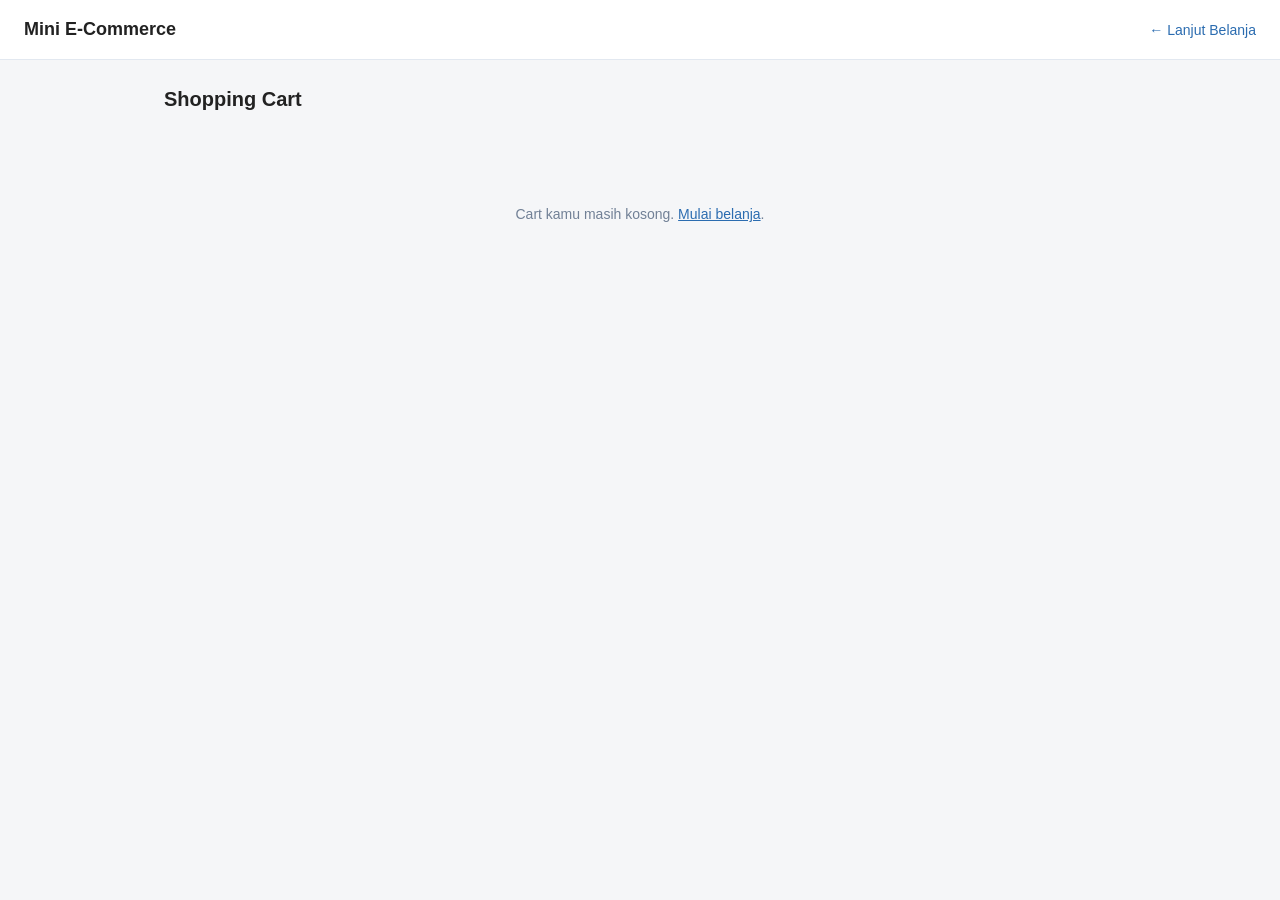
==== app/cart.html @ b57298fa "test-documentation/test-cases.md evidence/ docs(phase-2): record test execution result  - Search: TC" ====
<!DOCTYPE html>
<html lang="id">
<head>
  <meta charset="UTF-8" />
  <meta name="viewport" content="width=device-width, initial-scale=1.0" />
  <title>Mini E-Commerce — Cart</title>
  <link rel="stylesheet" href="styles/style.css" />
  <link rel="stylesheet" href="styles/responsive.css" />
</head>
<body>
  <header class="site-header">
    <h1 class="site-title">Mini E-Commerce</h1>
    <nav class="site-nav">
      <a href="products.html">← Lanjut Belanja</a>
    </nav>
  </header>

  <main class="container">
    <h2 class="page-title">Shopping Cart</h2>

    <p id="cart-message" class="message" role="alert"></p>

    <section id="cart-list" class="cart-list"></section>

    <p id="cart-empty" class="empty-state" hidden>
      Cart kamu masih kosong. <a href="products.html">Mulai belanja</a>.
    </p>

    <aside id="cart-summary" class="cart-summary" hidden>
      <div class="summary-row">
        <span>Total Item</span>
        <span id="summary-items">0</span>
      </div>
      <div class="summary-row summary-total">
        <span>Subtotal</span>
        <span id="summary-subtotal">Rp 0</span>
      </div>
      <button class="btn btn-primary" id="btn-checkout" disabled>
        Checkout (Fase 3)
      </button>
    </aside>
  </main>

  <script src="scripts/cart.js"></script>
</body>
</html>
---- app/styles/style.css ----
* { box-sizing: border-box; margin: 0; padding: 0; }

body {
  font-family: -apple-system, BlinkMacSystemFont, "Segoe UI", Roboto, sans-serif;
  background: #f5f6f8;
  color: #222;
  line-height: 1.5;
}

/* ---------- Auth / Login ---------- */
.auth-wrapper {
  min-height: 100vh;
  display: flex;
  align-items: center;
  justify-content: center;
  padding: 24px;
}

.auth-card {
  background: #fff;
  padding: 32px;
  border-radius: 12px;
  box-shadow: 0 4px 20px rgba(0,0,0,0.08);
  width: 100%;
  max-width: 400px;
}

.auth-title { font-size: 22px; margin-bottom: 4px; }
.auth-subtitle { font-size: 14px; color: #666; margin-bottom: 24px; }

/* ---------- Form ---------- */
.form-group { margin-bottom: 16px; }
.form-group label {
  display: block;
  font-size: 13px;
  font-weight: 600;
  margin-bottom: 6px;
}
.form-group input {
  width: 100%;
  padding: 10px 12px;
  border: 1px solid #ccc;
  border-radius: 8px;
  font-size: 14px;
}
.form-group input:focus {
  outline: none;
  border-color: #2b6cb0;
  box-shadow: 0 0 0 3px rgba(43,108,176,0.15);
}

/* ---------- Button ---------- */
.btn {
  display: inline-block;
  padding: 10px 16px;
  border: none;
  border-radius: 8px;
  font-size: 14px;
  font-weight: 600;
  cursor: pointer;
}
.btn-primary { background: #2b6cb0; color: #fff; width: 100%; }
.btn-primary:hover { background: #245a94; }

.btn-add { background: #38a169; color: #fff; width: 100%; margin-top: 8px; }
.btn-add:hover { background: #2f855a; }
.btn-add:disabled {
  background: #cbd5e0;
  color: #718096;
  cursor: not-allowed;
}

/* ---------- Message ---------- */
.message { margin-top: 14px; font-size: 13px; min-height: 18px; }
.message.error   { color: #c53030; }
.message.success { color: #2f855a; }

/* ---------- Layout ---------- */
.site-header {
  background: #fff;
  padding: 16px 24px;
  display: flex;
  justify-content: space-between;
  align-items: center;
  border-bottom: 1px solid #e2e8f0;
}
.site-title { font-size: 18px; }
.site-nav a { color: #2b6cb0; text-decoration: none; font-size: 14px; }

.container { max-width: 1000px; margin: 0 auto; padding: 24px; }
.page-title { font-size: 20px; margin-bottom: 16px; }

.toolbar { margin-bottom: 16px; display: flex; gap: 8px; align-items: center; }
.toolbar input {
  padding: 8px 12px;
  border: 1px solid #ccc;
  border-radius: 8px;
  font-size: 14px;
  width: 260px;
}
.toolbar input:disabled { background: #eee; cursor: not-allowed; }
.hint { font-size: 12px; color: #888; }

/* ---------- Product Grid ---------- */
.product-grid {
  display: grid;
  grid-template-columns: repeat(auto-fill, minmax(220px, 1fr));
  gap: 16px;
}
.product-card {
  background: #fff;
  padding: 16px;
  border-radius: 10px;
  border: 1px solid #e2e8f0;
  display: flex;
  flex-direction: column;
}
.product-name { font-size: 15px; margin-bottom: 4px; }
.product-category { font-size: 12px; color: #888; margin-bottom: 8px; }
.product-price { font-size: 15px; font-weight: 700; color: #2b6cb0; margin-bottom: 4px; }
.product-stock { font-size: 12px; color: #555; margin-bottom: 8px; }
.stock-empty { color: #c53030; font-weight: 600; }

/* ---------- Search hint ---------- */
.hint { font-size: 12px; color: #888; }

/* ---------- Product thumb (ganti visual) ---------- */
.product-thumb {
  height: 110px;
  background: linear-gradient(135deg, #e2e8f0, #cbd5e0);
  border-radius: 8px;
  margin-bottom: 12px;
  display: flex;
  align-items: center;
  justify-content: center;
  cursor: pointer;
  transition: opacity .15s;
}
.product-thumb:hover { opacity: .85; }
.product-thumb-label {
  font-size: 12px;
  font-weight: 600;
  color: #4a5568;
  text-transform: uppercase;
  letter-spacing: .5px;
}
.product-name { cursor: pointer; }
.product-name:hover { color: #2b6cb0; }

/* ---------- Empty state ---------- */
.empty-state {
  text-align: center;
  padding: 32px 16px;
  color: #718096;
  font-size: 14px;
}
.empty-state a { color: #2b6cb0; }

/* ---------- Modal ---------- */
.modal[hidden] { display: none; }
.modal {
  position: fixed;
  inset: 0;
  display: flex;
  align-items: center;
  justify-content: center;
  z-index: 100;
}
.modal-backdrop {
  position: absolute;
  inset: 0;
  background: rgba(0,0,0,0.5);
}
.modal-content {
  position: relative;
  background: #fff;
  border-radius: 12px;
  max-width: 480px;
  width: calc(100% - 32px);
  padding: 24px;
  box-shadow: 0 20px 60px rgba(0,0,0,0.25);
  max-height: 90vh;
  overflow-y: auto;
}
.modal-close {
  position: absolute;
  top: 8px;
  right: 12px;
  background: none;
  border: none;
  font-size: 24px;
  cursor: pointer;
  color: #666;
}
.modal-close:hover { color: #222; }

.detail-thumb {
  height: 160px;
  background: linear-gradient(135deg, #e2e8f0, #cbd5e0);
  border-radius: 8px;
  margin-bottom: 16px;
  display: flex;
  align-items: center;
  justify-content: center;
}
.detail-name { font-size: 20px; margin-bottom: 6px; }
.detail-category { font-size: 13px; color: #666; margin-bottom: 8px; }
.detail-price { font-size: 18px; font-weight: 700; color: #2b6cb0; margin-bottom: 8px; }
.detail-stock { font-size: 13px; margin-bottom: 12px; }
.detail-desc { font-size: 13px; color: #555; margin-bottom: 16px; line-height: 1.6; }

/* ---------- Cart ---------- */
.cart-list {
  display: flex;
  flex-direction: column;
  gap: 12px;
  margin-bottom: 24px;
}
.cart-item {
  background: #fff;
  border: 1px solid #e2e8f0;
  border-radius: 10px;
  padding: 16px;
  display: grid;
  grid-template-columns: 1fr auto auto;
  gap: 16px;
  align-items: center;
}
.cart-item-name { font-size: 15px; margin-bottom: 4px; }
.cart-item-category { font-size: 12px; color: #888; margin-bottom: 4px; }
.cart-item-price { font-size: 13px; color: #2b6cb0; font-weight: 600; }
.cart-item-controls {
  display: flex;
  align-items: center;
  gap: 6px;
}
.cart-item-controls .qty-input {
  width: 56px;
  padding: 6px 8px;
  border: 1px solid #cbd5e0;
  border-radius: 6px;
  font-size: 14px;
  text-align: center;
}
.btn-qty {
  background: #edf2f7;
  color: #2d3748;
  width: 32px;
  height: 32px;
  padding: 0;
  font-size: 16px;
  line-height: 1;
}
.btn-qty:hover { background: #e2e8f0; }
.btn-remove {
  background: #fff;
  color: #c53030;
  border: 1px solid #fed7d7;
  padding: 6px 12px;
  font-size: 13px;
}
.btn-remove:hover { background: #fff5f5; }
.cart-item-subtotal {
  font-size: 15px;
  font-weight: 700;
  color: #222;
  text-align: right;
  min-width: 110px;
}

.cart-summary {
  background: #fff;
  border: 1px solid #e2e8f0;
  border-radius: 10px;
  padding: 20px;
  max-width: 400px;
  margin-left: auto;
}
.summary-row {
  display: flex;
  justify-content: space-between;
  font-size: 14px;
  margin-bottom: 10px;
}
.summary-total {
  font-size: 16px;
  font-weight: 700;
  padding-top: 10px;
  border-top: 1px solid #e2e8f0;
  margin-top: 8px;
  margin-bottom: 16px;
}
#btn-checkout:disabled {
  background: #cbd5e0;
  cursor: not-allowed;
}
---- app/styles/responsive.css ----
/* ---------- Mobile first tweaks ---------- */
@media (max-width: 480px) {
  .auth-card { padding: 24px; }
  .auth-title { font-size: 20px; }

  .container { padding: 16px; }
  .page-title { font-size: 18px; }

  .toolbar { flex-direction: column; align-items: stretch; }
  .toolbar input { width: 100%; }

  .product-grid { grid-template-columns: 1fr; }

  .site-header {
    flex-direction: column;
    align-items: flex-start;
    gap: 8px;
  }

  .cart-item {
    grid-template-columns: 1fr;
    gap: 12px;
  }
  .cart-item-subtotal { text-align: left; }
  .cart-summary { max-width: 100%; }
  .modal-content { padding: 20px; }
}

/* ---------- Tablet ---------- */
@media (min-width: 481px) and (max-width: 768px) {
  .product-grid { grid-template-columns: repeat(2, 1fr); }
}
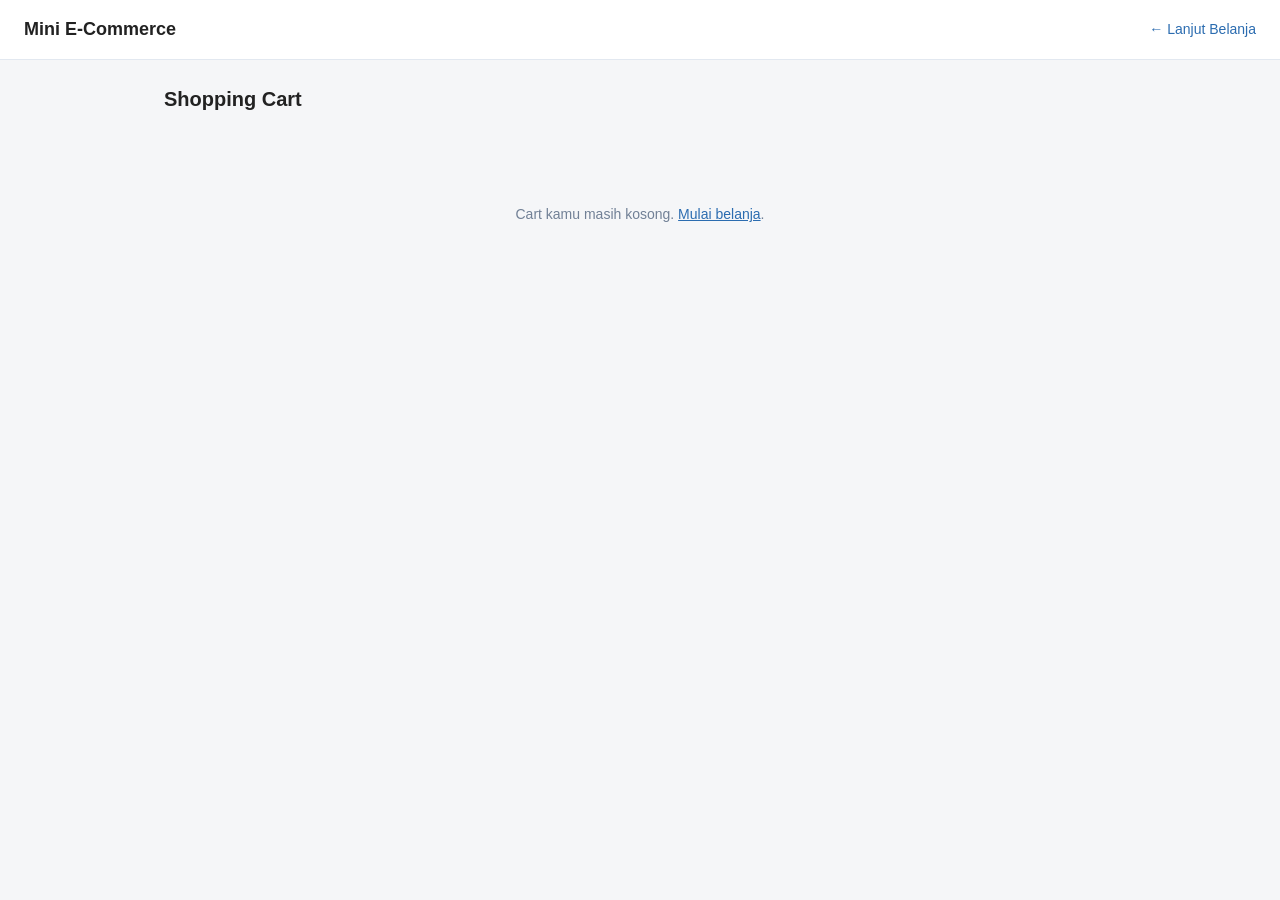
==== commit 78c07e46: "app/index.html app/products.html app/cart.html \         app/checkout.html app/confirmation.html \  " ====
--- a/app/cart.html
+++ b/app/cart.html
@@ -4,16 +4,18 @@
   <meta charset="UTF-8" />
   <meta name="viewport" content="width=device-width, initial-scale=1.0" />
   <title>Mini E-Commerce — Cart</title>
-  <link rel="stylesheet" href="styles/style.css" />
-  <link rel="stylesheet" href="styles/responsive.css" />
+  <link rel="stylesheet" href="/app/styles/style.css" />
+  <link rel="stylesheet" href="/app/styles/responsive.css" />
 </head>
 <body>
   <header class="site-header">
+  <a href="/app/products.html" class="site-title-link">
     <h1 class="site-title">Mini E-Commerce</h1>
-    <nav class="site-nav">
-      <a href="products.html">← Lanjut Belanja</a>
-    </nav>
-  </header>
+  </a>
+  <nav class="site-nav">
+    <a href="/app/products.html">← Lanjut Belanja</a>
+  </nav>
+</header>
 
   <main class="container">
     <h2 class="page-title">Shopping Cart</h2>
@@ -23,7 +25,7 @@
     <section id="cart-list" class="cart-list"></section>
 
     <p id="cart-empty" class="empty-state" hidden>
-      Cart kamu masih kosong. <a href="products.html">Mulai belanja</a>.
+      Cart kamu masih kosong. <a href="/app/products.html">Mulai belanja</a>.
     </p>
 
     <aside id="cart-summary" class="cart-summary" hidden>
@@ -35,12 +37,10 @@
         <span>Subtotal</span>
         <span id="summary-subtotal">Rp 0</span>
       </div>
-      <button class="btn btn-primary" id="btn-checkout" disabled>
-        Checkout (Fase 3)
-      </button>
+      <button class="btn btn-primary" id="btn-checkout">Checkout</button>
     </aside>
   </main>
 
-  <script src="scripts/cart.js"></script>
+  <script src="/app/scripts/cart.js"></script>
 </body>
 </html>
--- a/app/styles/style.css
+++ b/app/styles/style.css
@@ -15,7 +15,6 @@
   justify-content: center;
   padding: 24px;
 }
-
 .auth-card {
   background: #fff;
   padding: 32px;
@@ -24,7 +23,6 @@
   width: 100%;
   max-width: 400px;
 }
-
 .auth-title { font-size: 22px; margin-bottom: 4px; }
 .auth-subtitle { font-size: 14px; color: #666; margin-bottom: 24px; }
 
@@ -36,14 +34,18 @@
   font-weight: 600;
   margin-bottom: 6px;
 }
-.form-group input {
+.form-group input,
+.form-group textarea {
   width: 100%;
   padding: 10px 12px;
   border: 1px solid #ccc;
   border-radius: 8px;
   font-size: 14px;
-}
-.form-group input:focus {
+  font-family: inherit;
+}
+.form-group textarea { resize: vertical; }
+.form-group input:focus,
+.form-group textarea:focus {
   outline: none;
   border-color: #2b6cb0;
   box-shadow: 0 0 0 3px rgba(43,108,176,0.15);
@@ -61,7 +63,6 @@
 }
 .btn-primary { background: #2b6cb0; color: #fff; width: 100%; }
 .btn-primary:hover { background: #245a94; }
-
 .btn-add { background: #38a169; color: #fff; width: 100%; margin-top: 8px; }
 .btn-add:hover { background: #2f855a; }
 .btn-add:disabled {
@@ -72,8 +73,49 @@
 
 /* ---------- Message ---------- */
 .message { margin-top: 14px; font-size: 13px; min-height: 18px; }
-.message.error   { color: #c53030; }
+.message.error { color: #c53030; }
 .message.success { color: #2f855a; }
+
+/* ---------- Demo Hint ---------- */
+.demo-hint {
+  margin-top: 24px;
+  padding: 14px 16px;
+  background: #f0f7ff;
+  border: 1px dashed #90cdf4;
+  border-radius: 8px;
+  font-size: 13px;
+}
+.demo-hint-title {
+  font-weight: 700;
+  color: #2b6cb0;
+  margin-bottom: 8px;
+}
+.demo-hint-list { list-style: none; margin-bottom: 12px; }
+.demo-hint-list li {
+  display: flex;
+  justify-content: space-between;
+  align-items: center;
+  padding: 4px 0;
+}
+.demo-hint-list li span { color: #4a5568; }
+.demo-hint-list li code {
+  background: #fff;
+  padding: 2px 8px;
+  border-radius: 4px;
+  border: 1px solid #bee3f8;
+  font-family: "SF Mono", Monaco, Menlo, monospace;
+  font-size: 12px;
+  color: #2b6cb0;
+}
+.btn-hint {
+  background: #fff;
+  color: #2b6cb0;
+  border: 1px solid #90cdf4;
+  font-size: 12px;
+  padding: 6px 12px;
+  width: 100%;
+}
+.btn-hint:hover { background: #ebf8ff; }
 
 /* ---------- Layout ---------- */
 .site-header {
@@ -84,7 +126,21 @@
   align-items: center;
   border-bottom: 1px solid #e2e8f0;
 }
+.site-title-link {
+  text-decoration: none;
+  color: inherit;
+  display: inline-flex;
+  align-items: center;
+  transition: opacity .15s;
+}
+.site-title-link:hover {
+  opacity: .75;
+}
+.site-title-link:hover .site-title {
+  color: #2b6cb0;
+}
 .site-title { font-size: 18px; }
+.site-nav { display: flex; gap: 16px; }
 .site-nav a { color: #2b6cb0; text-decoration: none; font-size: 14px; }
 
 .container { max-width: 1000px; margin: 0 auto; padding: 24px; }
@@ -98,7 +154,6 @@
   font-size: 14px;
   width: 260px;
 }
-.toolbar input:disabled { background: #eee; cursor: not-allowed; }
 .hint { font-size: 12px; color: #888; }
 
 /* ---------- Product Grid ---------- */
@@ -115,16 +170,6 @@
   display: flex;
   flex-direction: column;
 }
-.product-name { font-size: 15px; margin-bottom: 4px; }
-.product-category { font-size: 12px; color: #888; margin-bottom: 8px; }
-.product-price { font-size: 15px; font-weight: 700; color: #2b6cb0; margin-bottom: 4px; }
-.product-stock { font-size: 12px; color: #555; margin-bottom: 8px; }
-.stock-empty { color: #c53030; font-weight: 600; }
-
-/* ---------- Search hint ---------- */
-.hint { font-size: 12px; color: #888; }
-
-/* ---------- Product thumb (ganti visual) ---------- */
 .product-thumb {
   height: 110px;
   background: linear-gradient(135deg, #e2e8f0, #cbd5e0);
@@ -144,8 +189,12 @@
   text-transform: uppercase;
   letter-spacing: .5px;
 }
-.product-name { cursor: pointer; }
+.product-name { font-size: 15px; margin-bottom: 4px; cursor: pointer; }
 .product-name:hover { color: #2b6cb0; }
+.product-category { font-size: 12px; color: #888; margin-bottom: 8px; }
+.product-price { font-size: 15px; font-weight: 700; color: #2b6cb0; margin-bottom: 4px; }
+.product-stock { font-size: 12px; color: #555; margin-bottom: 8px; }
+.stock-empty { color: #c53030; font-weight: 600; }
 
 /* ---------- Empty state ---------- */
 .empty-state {
@@ -229,11 +278,7 @@
 .cart-item-name { font-size: 15px; margin-bottom: 4px; }
 .cart-item-category { font-size: 12px; color: #888; margin-bottom: 4px; }
 .cart-item-price { font-size: 13px; color: #2b6cb0; font-weight: 600; }
-.cart-item-controls {
-  display: flex;
-  align-items: center;
-  gap: 6px;
-}
+.cart-item-controls { display: flex; align-items: center; gap: 6px; }
 .cart-item-controls .qty-input {
   width: 56px;
   padding: 6px 8px;
@@ -290,7 +335,121 @@
   margin-top: 8px;
   margin-bottom: 16px;
 }
-#btn-checkout:disabled {
-  background: #cbd5e0;
-  cursor: not-allowed;
+
+/* ---------- Checkout ---------- */
+.checkout-layout {
+  display: grid;
+  grid-template-columns: 1fr 340px;
+  gap: 24px;
+  align-items: start;
+}
+.checkout-form {
+  background: #fff;
+  border: 1px solid #e2e8f0;
+  border-radius: 10px;
+  padding: 24px;
+}
+.section-title {
+  font-size: 15px;
+  font-weight: 700;
+  margin: 20px 0 12px;
+  padding-bottom: 8px;
+  border-bottom: 1px solid #edf2f7;
+}
+.section-title:first-child { margin-top: 0; }
+
+.payment-options {
+  display: flex;
+  flex-direction: column;
+  gap: 8px;
+  margin-bottom: 20px;
+}
+.radio-option {
+  display: flex;
+  align-items: center;
+  gap: 10px;
+  padding: 10px 12px;
+  border: 1px solid #e2e8f0;
+  border-radius: 8px;
+  cursor: pointer;
+  font-size: 14px;
+}
+.radio-option:hover { background: #f7fafc; }
+
+.checkout-summary {
+  background: #fff;
+  border: 1px solid #e2e8f0;
+  border-radius: 10px;
+  padding: 20px;
+  position: sticky;
+  top: 24px;
+}
+.summary-list { margin-bottom: 16px; }
+.summary-item {
+  display: flex;
+  justify-content: space-between;
+  font-size: 13px;
+  color: #4a5568;
+  padding: 6px 0;
+  border-bottom: 1px dashed #edf2f7;
+}
+
+/* ---------- Confirmation ---------- */
+.confirmation-card {
+  background: #fff;
+  border: 1px solid #e2e8f0;
+  border-radius: 12px;
+  padding: 40px 32px;
+  max-width: 560px;
+  margin: 0 auto;
+  text-align: center;
+}
+.check-icon {
+  width: 64px;
+  height: 64px;
+  border-radius: 50%;
+  background: #38a169;
+  color: #fff;
+  font-size: 32px;
+  display: flex;
+  align-items: center;
+  justify-content: center;
+  margin: 0 auto 20px;
+}
+.confirmation-title { font-size: 22px; margin-bottom: 6px; }
+.confirmation-subtitle { font-size: 14px; color: #666; margin-bottom: 24px; }
+
+.confirmation-details {
+  text-align: left;
+  border-top: 1px solid #edf2f7;
+  padding-top: 16px;
+  margin-bottom: 20px;
+}
+.detail-row {
+  display: flex;
+  justify-content: space-between;
+  padding: 8px 0;
+  font-size: 14px;
+}
+.detail-row span:first-child { color: #666; }
+.detail-total {
+  border-top: 1px solid #edf2f7;
+  margin-top: 8px;
+  padding-top: 12px;
+  font-size: 16px;
+}
+.detail-total strong { color: #2b6cb0; }
+
+.order-items-list {
+  text-align: left;
+  background: #f7fafc;
+  border-radius: 8px;
+  padding: 12px 16px;
+  font-size: 13px;
+}
+.order-item-row {
+  display: flex;
+  justify-content: space-between;
+  padding: 4px 0;
+  color: #4a5568;
 }
--- a/app/styles/responsive.css
+++ b/app/styles/responsive.css
@@ -1,4 +1,4 @@
-/* ---------- Mobile first tweaks ---------- */
+/* ---------- Mobile ---------- */
 @media (max-width: 480px) {
   .auth-card { padding: 24px; }
   .auth-title { font-size: 20px; }
@@ -11,22 +11,22 @@
 
   .product-grid { grid-template-columns: 1fr; }
 
-  .site-header {
-    flex-direction: column;
-    align-items: flex-start;
-    gap: 8px;
-  }
+  .site-header { flex-direction: column; align-items: flex-start; gap: 8px; }
 
-  .cart-item {
-    grid-template-columns: 1fr;
-    gap: 12px;
-  }
+  .cart-item { grid-template-columns: 1fr; gap: 12px; }
   .cart-item-subtotal { text-align: left; }
   .cart-summary { max-width: 100%; }
+
   .modal-content { padding: 20px; }
+
+  .confirmation-card { padding: 32px 20px; }
+  .confirmation-title { font-size: 20px; }
 }
 
 /* ---------- Tablet ---------- */
 @media (min-width: 481px) and (max-width: 768px) {
   .product-grid { grid-template-columns: repeat(2, 1fr); }
+
+  .checkout-layout { grid-template-columns: 1fr; }
+  .checkout-summary { position: static; }
 }
